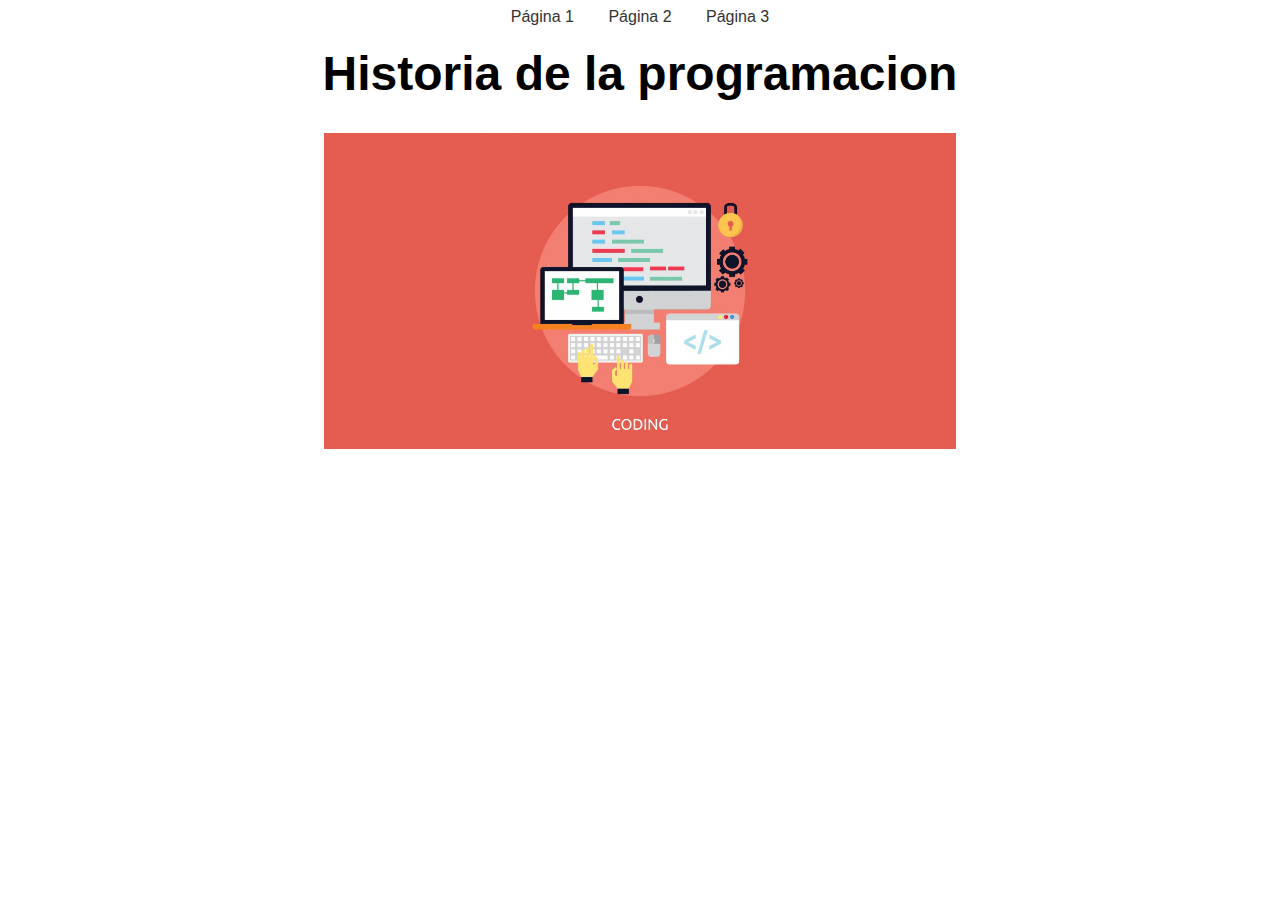
==== index.html @ 39cbe509 "Añadidos archivos del ejercicio 1.3.1" ====
<!DOCTYPE html>
<html lang="en">
<head>
    <meta charset="UTF-8">
    <meta name="viewport" content="width=device-width, initial-scale=1.0">
    <link rel="stylesheet" href="css/estilos.css">
    <title>Index</title>
</head>
<body>
    <nav>
        <a href="">Página 1</a>
        <a href="">Página 2</a>
        <a href="">Página 3</a>
    </nav>
    <h1>Historia de la programacion</h1>
    <img src="img/img1.jpg" alt="Programacion">
</body>
</html>
---- css/estilos.css ----
body {
    font-family: Arial, sans-serif;
    text-align: center;
}

nav {
    margin-bottom: 20px;
}

nav a {
    margin: 0 15px;
    text-decoration: none;
    color: #333;
}

h1 {
    font-size: 3em;
    margin-top: 20px;
}

img {
    max-width: 50%;
    height: auto;
}
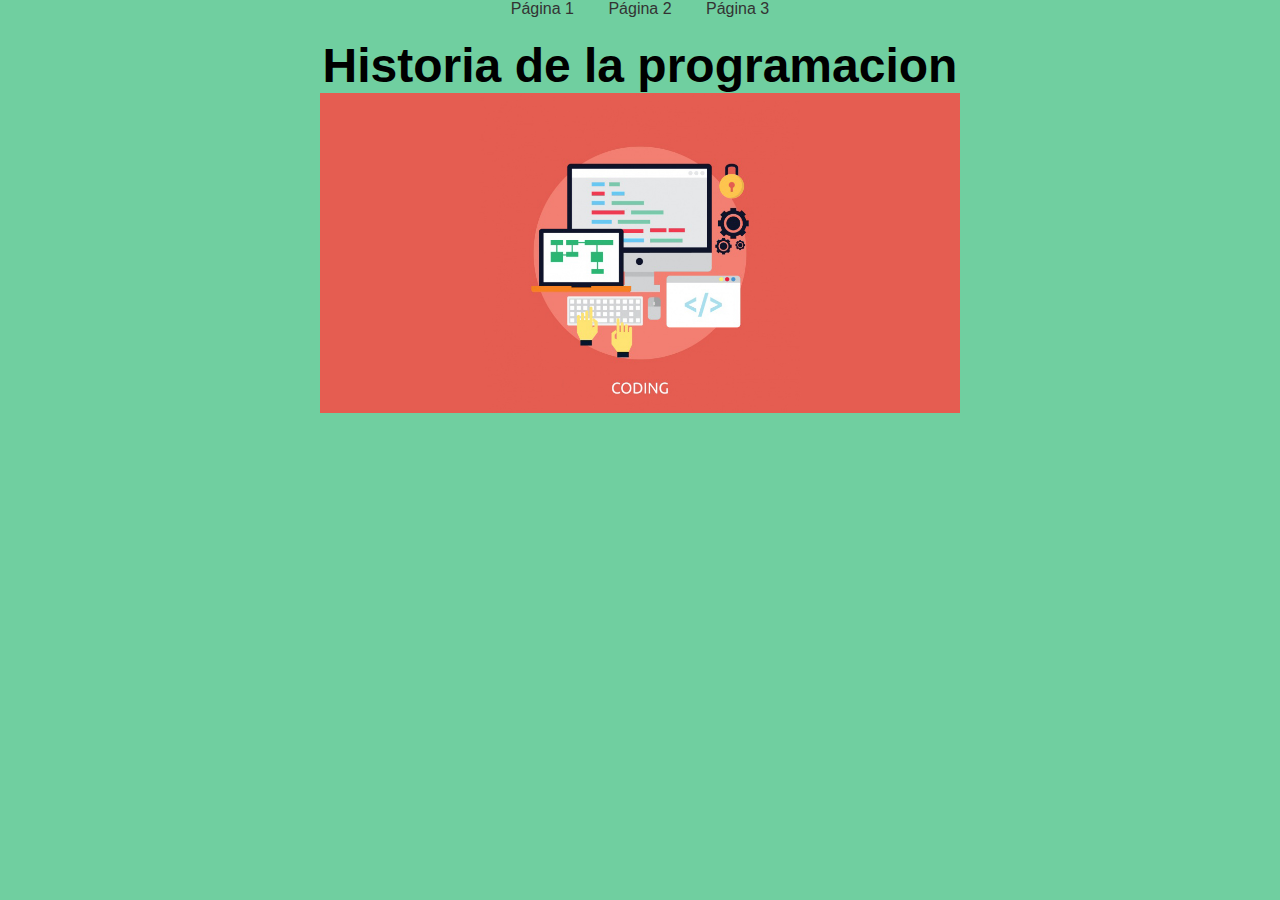
==== commit 74a1d32b: "Añadidos archivos del ejercicio 1.3.3" ====
--- a/index.html
+++ b/index.html
@@ -8,9 +8,9 @@
 </head>
 <body>
     <nav>
-        <a href="">Página 1</a>
-        <a href="">Página 2</a>
-        <a href="">Página 3</a>
+        <a href="pagina1.html">Página 1</a>
+        <a href="pagina2.html">Página 2</a>
+        <a href="pagina3.html">Página 3</a>
     </nav>
     <h1>Historia de la programacion</h1>
     <img src="img/img1.jpg" alt="Programacion">
--- a/css/estilos.css
+++ b/css/estilos.css
@@ -1,6 +1,7 @@
 body {
     font-family: Arial, sans-serif;
     text-align: center;
+    background: #70cfa0;
 }
 
 nav {
@@ -21,4 +22,34 @@
 img {
     max-width: 50%;
     height: auto;
-}+}
+
+nav a.nav-link.active {
+    font-weight: bold;
+    color: #007bff;
+}
+
+*{
+    margin: 0;
+    padding: auto;
+    box-sizing: border-box;
+    text-decoration: none;
+}
+
+#img2, #img3, #img4{
+    border-radius: 10%;
+    width: 400px;
+    height: 250px;
+}
+
+#img5, #img6, #img7{
+    border-radius: 10%;
+    width: 400px;
+    height: 250px;
+}
+
+#img8, #img9, #img10, #img11{
+    border-radius: 10%;
+    width: 400px;
+    height: 250px;
+}
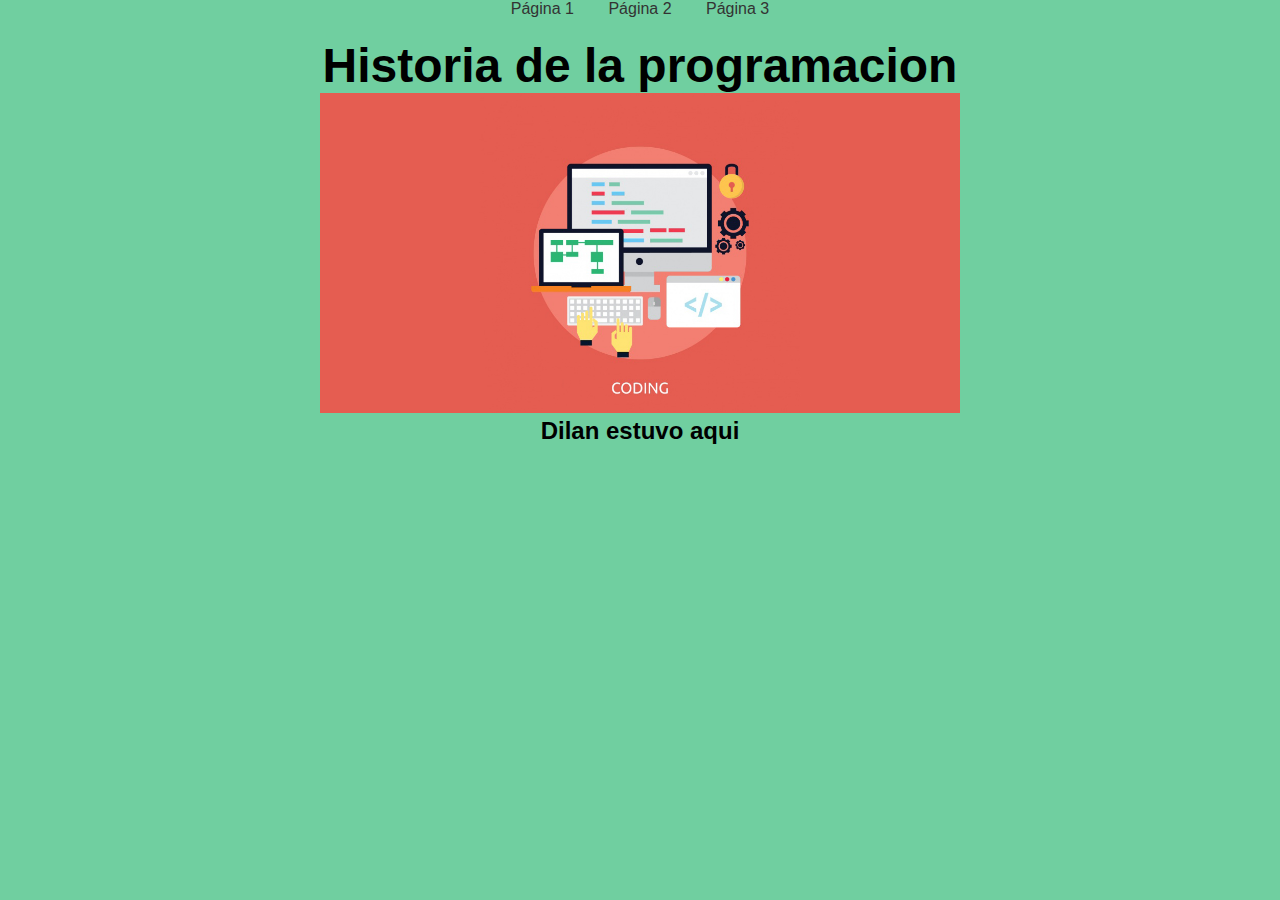
==== commit b2f70d3f: "Añadiendo modificacion de Dilan Torres 1637246" ====
--- a/index.html
+++ b/index.html
@@ -4,6 +4,7 @@
     <meta charset="UTF-8">
     <meta name="viewport" content="width=device-width, initial-scale=1.0">
     <link rel="stylesheet" href="css/estilos.css">
+    
     <title>Index</title>
 </head>
 <body>
@@ -14,5 +15,8 @@
     </nav>
     <h1>Historia de la programacion</h1>
     <img src="img/img1.jpg" alt="Programacion">
+
+    <h2> Dilan estuvo aqui</h2>
+    
 </body>
 </html>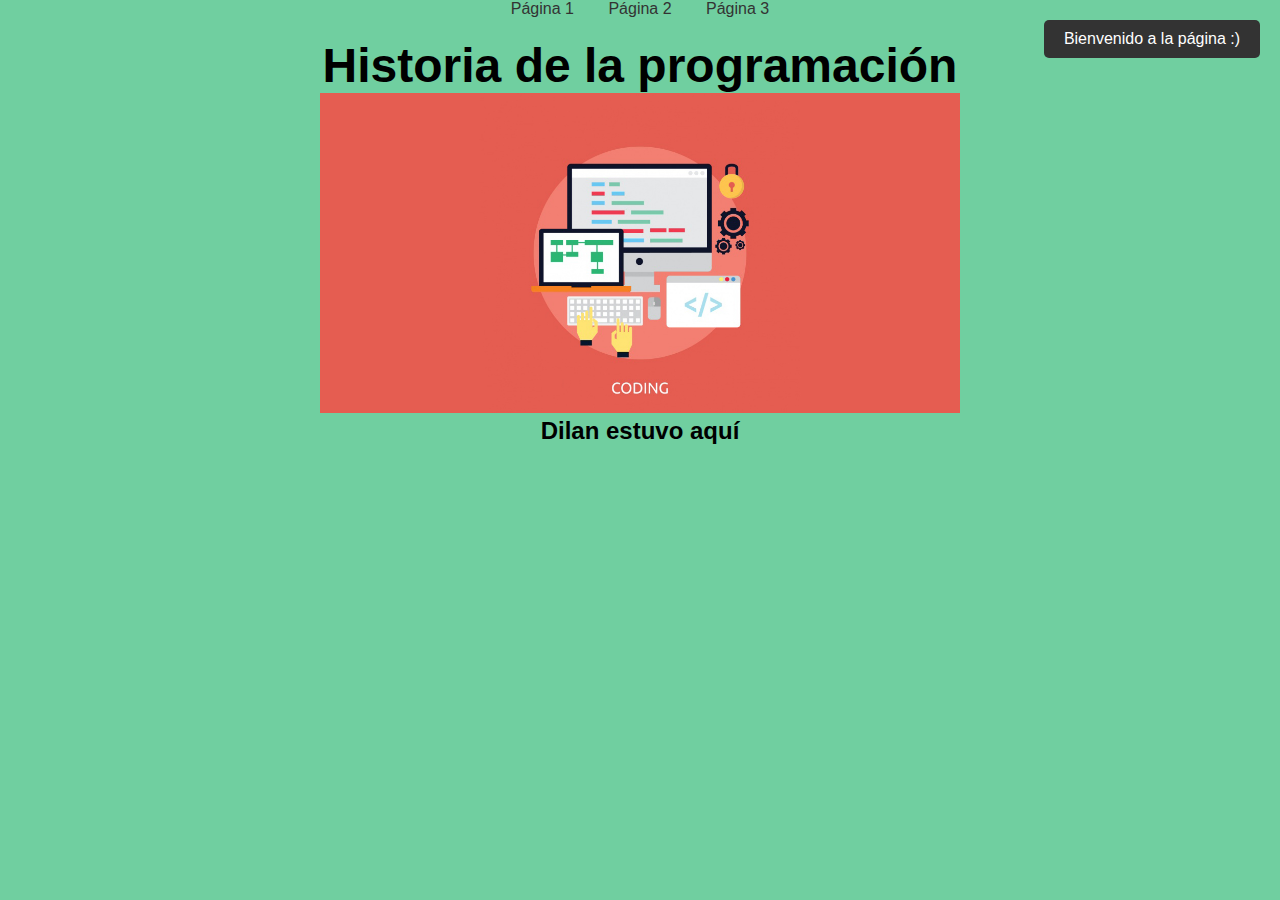
==== commit 4db10805: "2051295" ====
--- a/index.html
+++ b/index.html
@@ -4,8 +4,24 @@
     <meta charset="UTF-8">
     <meta name="viewport" content="width=device-width, initial-scale=1.0">
     <link rel="stylesheet" href="css/estilos.css">
-    
     <title>Index</title>
+    <style>
+        /* Estilos para el toast */
+        .toast {
+            position: fixed;
+            top: 20px;
+            right: 20px;
+            background-color: #333;
+            color: white;
+            padding: 10px 20px;
+            border-radius: 5px;
+            opacity: 0;
+            transition: opacity 0.5s ease-in-out;
+        }
+        .toast.show {
+            opacity: 1;
+        }
+    </style>
 </head>
 <body>
     <nav>
@@ -13,10 +29,23 @@
         <a href="pagina2.html">Página 2</a>
         <a href="pagina3.html">Página 3</a>
     </nav>
-    <h1>Historia de la programacion</h1>
+    <h1>Historia de la programación</h1>
     <img src="img/img1.jpg" alt="Programacion">
+    <h2>Dilan estuvo aquí</h2>
 
-    <h2> Dilan estuvo aqui</h2>
-    
+    <div id="toast" class="toast">Bienvenido a la página :)</div>
+
+    <script>
+        function showToast() {
+            let toast = document.getElementById("toast");
+            toast.classList.add("show");
+
+            setTimeout(() => {
+                toast.classList.remove("show");
+            }, 3000);
+        }
+
+        window.onload = showToast;
+    </script>
 </body>
 </html>